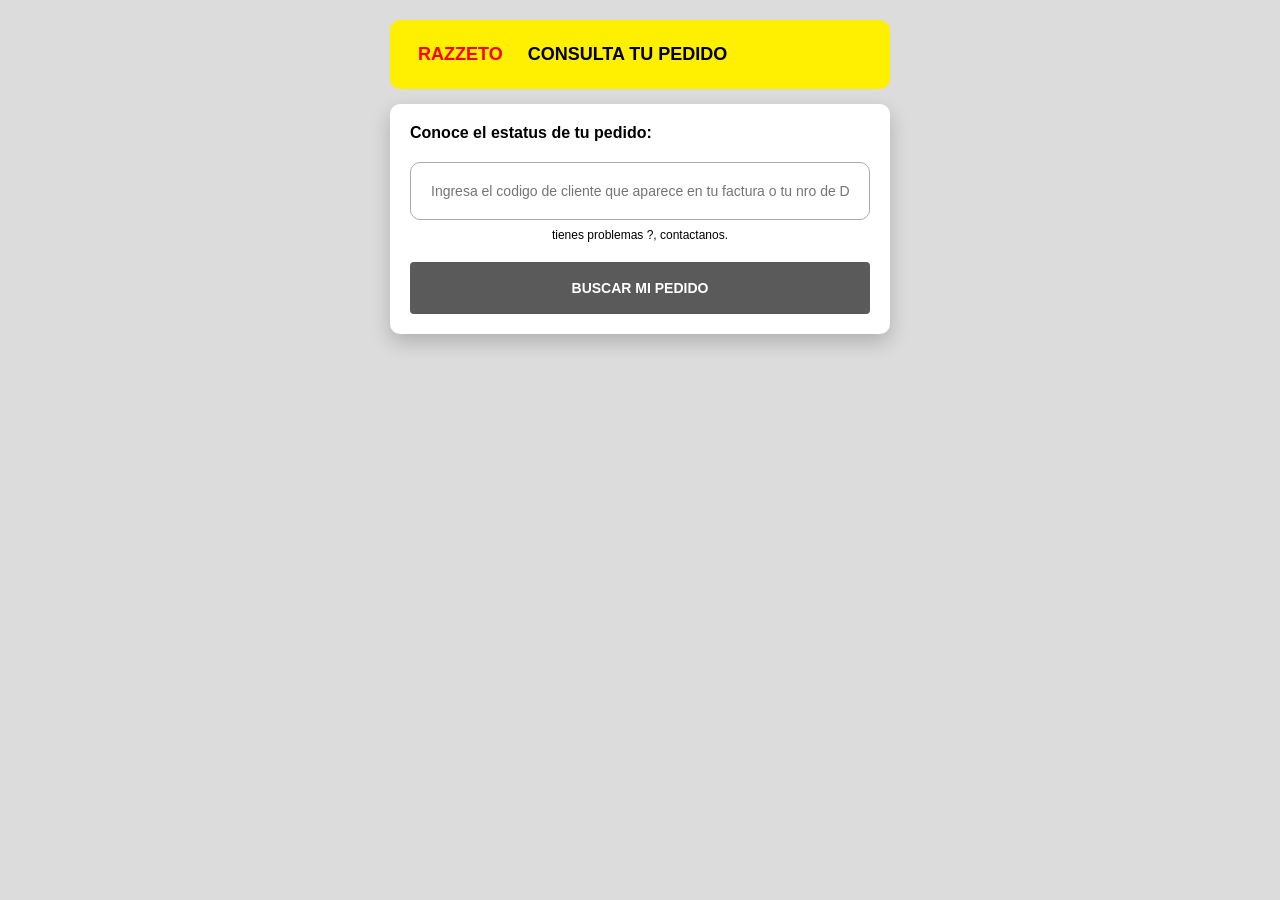
==== index.html @ d53d5c05 "Update index.html" ====
<!DOCTYPE html>
<html lang="es">
<head>
<meta charset="UTF-8">
<meta name="viewport" content="width=device-width, initial-scale=1.0">
<title>Consulta tu Pedido.</title>

<style>
body {
    margin: 0;
    font-family: 'Segoe UI', sans-serif;
    background: #dcdcdc;
    display: flex;
    justify-content: center;
    padding: 20px;
}

.app {
    width: 100%;
    max-width: 500px;
}

/* 🔹 NUEVO HEADER AMARILLO */
.header-banner {
    background: #ffef00;
    padding: 18px;
    border-radius: 10px;
    font-weight: bold;
    font-size: 18px;
    display: flex;
    align-items: center;
    gap: 15px;
}
.whatsapp {
    background: #25D366;
    color: white;
    text-align: center;
    font-weight: bold;
}
.header-banner span {
    background: #ffef00;
    color: red;
    font-weight: bold;
    padding: 6px 10px;
}

.card {
    background: white;
    border-radius: 10px;
    padding: 20px;
    margin-top: 15px;
    box-shadow: 0 8px 20px rgba(0,0,0,0.2);
}

h2 {
    text-align: center;
    color: black;
}

input {
    width: 100%;
    padding: 20px;
    border-radius: 10px;
    border: 1px solid #aaa;
    font-size: 14px;
    margin-top: 10px;
    text-align: center;
    box-sizing: border-box;   /* 👈 ESTA ES LA CLAVE */
}
.camion-animado {
    font-size: 14px;
    margin-top: 10px;
    animation: moverCamion 2s linear infinite;
}

@keyframes moverCamion {
    0% { transform: translateX(-20px); }
    50% { transform: translateX(20px); }
    100% { transform: translateX(-20px); }
}

button {
    width: 100%;
    padding: 18px;
    border-radius: 4px;
    border: none;
    font-size: 14px;
    font-weight: bold;
    margin-top: 20px;
    cursor: pointer;
}

.btn-primary {
    background: #5a5a5a;
    color: white;
}

.btn-primary:hover {
    background: #2a2c2b;
}

.cuenta-item {
    font-size: 11px;
    margin-bottom: 10px;
    line-height: 1.4;
}

.qr-pequeno img {
    width: 170px;
    max-width: 100%;
    display: block;
    margin: 10px auto;
}

.copiar-mini {
    font-size: 11px;
    cursor: pointer;
    margin-left: 6px;
    color: #0b3d91;
}

.total {
    font-size: 14px;
    font-weight: bold;
    margin-top: 10px;
    color: #061f4a;
}

.whatsapp {
    background: #25D366;
    color: white;
    text-align: center;
}

.qr img {
    width: 180px;
    display: block;
    margin: 10px auto;
}

    * {
    box-sizing: border-box;
}
    
</style>
</head>

<body>

<div class="app">

<!-- 🔹 NUEVO ENCABEZADO -->
<div class="header-banner">
    <span>RAZZETO</span>
    CONSULTA TU PEDIDO
</div>

<div class="card">
    <div style="margin-bottom:10px; font-weight:600;">
        Conoce el estatus de tu pedido:
    </div>

    <input type="text" id="codigoCliente" placeholder="Ingresa el codigo de cliente que aparece en tu factura o tu nro de Documento RUC/DNI">

    <div style="font-size:12px; margin-top:8px; text-align:center;">
        tienes problemas ?, contactanos.
    </div>

    <button class="btn-primary" onclick="buscarCliente()">
        BUSCAR MI PEDIDO
    </button>
</div>

<div id="resultado"></div>

</div>

<script>

/* 🔹 TODO TU JS ORIGINAL EXACTAMENTE IGUAL (NO MODIFICADO) */

let pedidos = [];

fetch("pedidos.json")
  .then(response => response.json())
  .then(data => {
      pedidos = data.map(pedido => {
          const obj = {};
          for (let key in pedido) {
              obj[key.trim()] = pedido[key];
          }
          return obj;
      });
  })
  .catch(error => console.error("Error cargando JSON:", error));

function copiarTexto(texto) {
    navigator.clipboard.writeText(texto);
}



/* ⚠️ AQUÍ CONTINÚA TODO TU JS EXACTAMENTE IGUAL
NO LO MODIFIQUÉ NI ELIMINÉ NADA */

function buscarCliente() {

  



    const codigo = document.getElementById("codigoCliente").value.trim();
    const resultado = document.getElementById("resultado");
    resultado.innerHTML = "";

    if (!codigo) {
        alert("Ingrese su código.");
        return;
    }

// 🔹 Buscar por código o por documento
const pedidosCliente = pedidos.filter(p => {

    const codigoCliente = String(p["CODIGO.CLIENTE"] || "").trim();
    const documento = String(p["documento"] || "").trim();

    return codigoCliente === codigo || documento === codigo;
});

    if (pedidosCliente.length === 0) {
        resultado.innerHTML = `<div class="card">No se encontró pedido programado para hoy.</div>`;
        return;
    }

    const cliente = pedidosCliente[0];
// 🔹 AGREGADO PARA VISUAL DE ESTATUS DE PEDIDO, AQUI CAMBIAR EL NOMBRE DEL CAMPO
  let estadoHTML = "";
const estado = (cliente["FechaPedido"] || "").trim();

if (estado) {

    if (estado === "⚫Pendiente") {
        estadoHTML = `
        <div class="card" style="background:#e8f5e9; text-align:center;">
            <div style="font-weight:bold; color:#2e7d32; font-size:11px;">
                🚚 TU PEDIDO ESTA EN CAMINO
            
            <div class="camion-animado">🚛</div>
            </div>
        </div>
        `;
    } else {
        estadoHTML = `
        <div class="card" style="background:#f3f4f6; text-align:center;">
            <div style="font-weight:bold; font-size:11px;">
                ${estado}
            </div>
        </div>
        `;
    }

}





    
    // 🔹 AGRUPAR POR tipo
    const grupos = {};
    pedidosCliente.forEach(item => {
        const tipo = item["tipo"] || "PRODUCTOS";  // ← corrección aquí
        if (!grupos[tipo]) grupos[tipo] = [];
        grupos[tipo].push(item);
    });

    let subtotal = 0;
    let detalleHTML = "";

    for (const tipo in grupos) {

        detalleHTML += `
        <div class="card">
            <h4 style="margin-bottom:3px; color:#0b3d91;">${tipo}</h4>
        `;
///////////////////////////////////////////////////////////////////////////////////////////////////////

// 🔹 Separar normales y bonificación dentro del tipo
const normales = [];
const bonificacion = [];

grupos[tipo].forEach(item => {
    const descripcion = (item["Descripcion"] || "").toLowerCase();

    if (descripcion.includes("acti")) {
        bonificacion.push(item);
    } else {
        normales.push(item);
    }
});


// 🔹 Primero mostrar normales
normales.forEach(item => {

    const monto = Number(item["Monto"]) || 0;
    const precio = Number(item["precio"]) || 0;
    subtotal += monto / 1.18 ;

    detalleHTML += `
        <div style="
            border:1px solid #eee;
            border-radius:12px;
            padding:08px;
            margin-bottom:08px;
            background:#f9f9f9;
            font-size:11px;
        ">

<div style="font-weight:bold; color:#0b3d91; margin-bottom:5px;">
    ${item["SKU"] || "-"} :: ${item["Descripcion"] || "-"}
</div>
                
<div style="display:grid; grid-template-columns: auto 1fr auto 1fr; gap:4px 10px;">

    <strong>Medida:</strong>
    <span>${item["unidad"] || "-"}</span>

    <strong>Cantidad:</strong>
    <span>${item["Unidades Programadas"] || "-"}</span>

    <strong>Valor:</strong>
    <span>S/ ${precio.toFixed(2)}</span>

    <strong>Precio Total:</strong>
    <span style="font-weight:bold; color:#0b3d91;">
        S/ ${(precio * (item["Unidades Programadas"] || 0)).toFixed(2)}
    </span>

</div>

        </div>
    `;
});


// 🔹 Luego sección Bonificación (solo si existe)
if (bonificacion.length > 0) {

    detalleHTML += `
        <div style="
            margin-top:10px;
            margin-bottom:4px;
            font-weight:bold;
            color:#b26a00;
            display:flex;
            align-items:center;
            gap:8px;
            font-size:11px;
        ">
            ⚠ Bonificación
        </div>
    `;

    bonificacion.forEach(item => {

        const monto = Number(item["Monto"]) || 0;
        const precio = Number(item["precio"]) || 0;
        subtotal += monto;

        detalleHTML += `
            <div style="
                border:1px solid #f5c27a;
                border-radius:12px;
                padding:12px;
                margin-bottom:10px;
                background:#fff4e5;
                font-size:11px;
            ">

<div style="font-weight:bold; color:#b26a00; margin-bottom:8px;">
    ${item["SKU"] || "-"} :: ${item["Descripcion"] || "-"}
</div>
                
<div style="display:grid; grid-template-columns: auto 1fr auto 1fr; gap:6px 15px;">

    <strong>Medida:</strong>
    <span>${item["unidad"] || "-"}</span>

    <strong>Cantidad:</strong>
    <span>${item["Unidades Programadas"] || "-"}</span>

    <strong>Valor:</strong>
    <span>S/ ${precio.toFixed(2)}</span>

    <strong>Precio Total:</strong>
    <span style="font-weight:bold; color:#b26a00;">
        S/ ${(precio * 1.18 * (item["Unidades Programadas"] || 0)).toFixed(2)}
    </span>

</div>

            </div>
        `;
    });
}

        
            
    
            ;

        detalleHTML += `</div>`;
    }

    const igv = subtotal * 0.18;
    const total = subtotal + igv;

    const mensajeWA = encodeURIComponent(
        `Hola, soy el cliente ${cliente["NOMBRE.CLIENTE"] || "-"} con codigo ${codigo} y tengo una consulta sobre mi pedido.`
    );

    // 🔹 Mostrar información del cliente y detalle
    resultado.innerHTML = `


    
<div class="card" style="padding:6px 8px; line-height:1.2; background: #f5f8fb;">
  <div style="display: flex; justify-content: space-between; align-items: center; margin-bottom: 6px;">
    <h3 style="color:#0b3d91; font-size:14px; font-weight:600; margin: 5;">
      ${cliente["NOMBRE.CLIENTE"] || "-"}
    </h3>
    <div style="font-size:13px; color:#333; font-weight: 600;">
      🆔 ${cliente["CODIGO.CLIENTE"] || "-"}
    </div>
  </div>

  <div style="display:flex; flex-wrap:wrap; gap:6px 12px; font-size:11px; color:#333;">
    <div style="flex: 1 1 45%; background:#f5f8fb; padding:4px 6px; border-radius:6px;">
     <strong>🧾 Repartidor:</strong> ${cliente["LIQUIDADOR"] || "-"}
    </div>

    <div style="flex: 1 1 45%; background:#f5f8fb; padding:4px 6px; border-radius:6px;">
            <strong>🚚 Vehículo:</strong> ${cliente["VEHICULO"] || "-"}
    </div>

    <div style="flex: 1 1 45%; background:#f5f8fb; padding:4px 6px; border-radius:6px;">
      <strong>📞 Contacto:</strong> ${cliente["NROS DE CONTACTO"] || "-"}
    </div>

    
  </div>
</div>

${estadoHTML}

        ${detalleHTML}

<div class="card" style="padding:12px 16px;">
  <div style="display:flex; justify-content: space-between; font-size: 12px; color: #333; margin-bottom: 8px;">
    <div>Subtotal: S/ ${subtotal.toFixed(2)}</div>
    <div>IGV (18%): S/ ${igv.toFixed(2)}</div>
  </div>
  <div class="total" style="font-size: 14px; font-weight: bold; color: #0b3d91;">
    Total a pagar: S/ ${total.toFixed(2)}
  </div>
</div>



<div class="card">
    <h3 style="margin-top:0; color:#0b3d91;">💳 Medios de Pago</h3>

    <div class="cuenta-item">
        <strong>RUC:</strong> 20132381624
    </div>

    <div class="cuenta-item">
        <strong>BBVA (S/)</strong><br>
        Cuenta: 249-04-0100004830 
        <span class="copiar-mini" onclick="copiarTexto('249-04-0100004830')">📋</span><br>
        Recaudo (fuera de Trujillo) – Código: 5616
    </div>

    <div class="cuenta-item">
        <strong>BCP (S/)</strong><br>
        Cuenta: 570-0060652-0-20 
        <span class="copiar-mini" onclick="copiarTexto('570-0060652-0-20')">📋</span><br>
        Recaudo (fuera de Trujillo): 380-2505561-0-79 
        <span class="copiar-mini" onclick="copiarTexto('380-2505561-0-79')">📋</span><br>
        Indicar código en agentes: 21982
    </div>

    <div class="cuenta-item">
        <strong>Scotiabank (S/)</strong><br>
        Cuenta: 000-0102563 
        <span class="copiar-mini" onclick="copiarTexto('000-0102563')">📋</span><br>
        Recaudo (fuera de Trujillo): Solo indicar cuenta de recaudo
    </div>

    <div class="cuenta-item">
        <strong>Interbank (S/)</strong><br>
        Cuenta: 600-3000378477 
        <span class="copiar-mini" onclick="copiarTexto('600-3000378477')">📋</span>
    </div>

    <div class="cuenta-item">
        <strong>Banco de la Nación (S/)</strong><br>
        Cuenta: 00-741-797623 
        <span class="copiar-mini" onclick="copiarTexto('00-741-797623')">📋</span>
    </div>

    <div class="cuenta-item">
        <strong>Caja Trujillo (S/)</strong><br>
        Cuenta: 000133281001 
        <span class="copiar-mini" onclick="copiarTexto('000133281001')">📋</span>
    </div>

    <div class="cuenta-item" style="background:#f3e8ff; padding:8px; border-radius:8px;">
        <strong>Yape:</strong> YUGOCORP Trujillo<br>
        Celular Yape: 949 376 130 
        <span class="copiar-mini" onclick="copiarTexto('949376130')">📋</span>
    </div>
    
<div class="qr-pequeno">
    <strong style="display:block; text-align:center;">Scannea el QR</strong>
    <img src="YAPEQRYUGOCORP.png" alt="QR Yape">
</div>


    <div style="font-size:12px; color:#666; margin-top:8px;">
        📌 Agradecemos enviar constancia de pago una vez realizada la operación.
    </div>
</div>



        <div class="card">
            <div style="font-size:12px; color:#666; margin-top:8px;">
         Tienes alguna consulta, enviar tus constancias de deposito, subir un reclamo?.
    </div>
    
<button class="whatsapp" 
    onclick="window.open('https://wa.me/51996639020?text=${mensajeWA}','_blank')">
    💬 Contactar por WhatsApp
</button>

        </div>
    `;
}

</script>



</body>
</html>
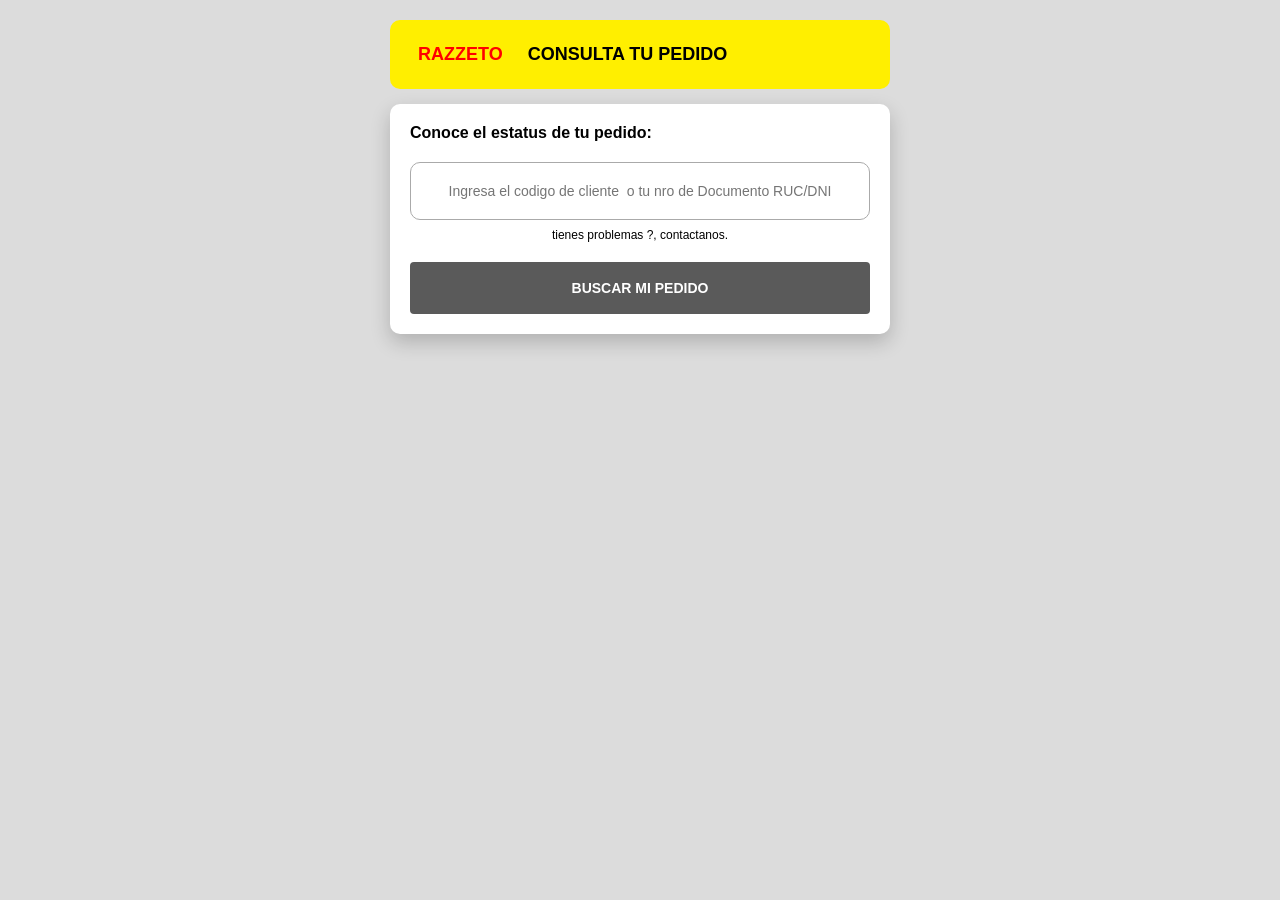
==== commit e7d95ca6: "Update index.html" ====
--- a/index.html
+++ b/index.html
@@ -160,7 +160,7 @@
         Conoce el estatus de tu pedido:
     </div>
 
-    <input type="text" id="codigoCliente" placeholder="Ingresa el codigo de cliente que aparece en tu factura o tu nro de Documento RUC/DNI">
+    <input type="text" id="codigoCliente" placeholder="Ingresa el codigo de cliente  o tu nro de Documento RUC/DNI">
 
     <div style="font-size:12px; margin-top:8px; text-align:center;">
         tienes problemas ?, contactanos.
@@ -303,8 +303,8 @@
 // 🔹 Primero mostrar normales
 normales.forEach(item => {
 
-    const monto = Number(item["Monto"]) || 0;
-    const precio = Number(item["precio"]) || 0;
+    const monto = Number(item["Monto"])*1.18 || 0;
+    const precio = Number(item["precio"])*1.18 || 0;
     subtotal += monto / 1.18 ;
 
     detalleHTML += `
@@ -364,8 +364,8 @@
 
     bonificacion.forEach(item => {
 
-        const monto = Number(item["Monto"]) || 0;
-        const precio = Number(item["precio"]) || 0;
+        const monto = Number(item["Monto"])*1.18 || 0;
+        const precio = Number(item["precio"])*1.18 || 0;
         subtotal += monto;
 
         detalleHTML += `
@@ -557,3 +557,5 @@
 </html>
 
 
+
+
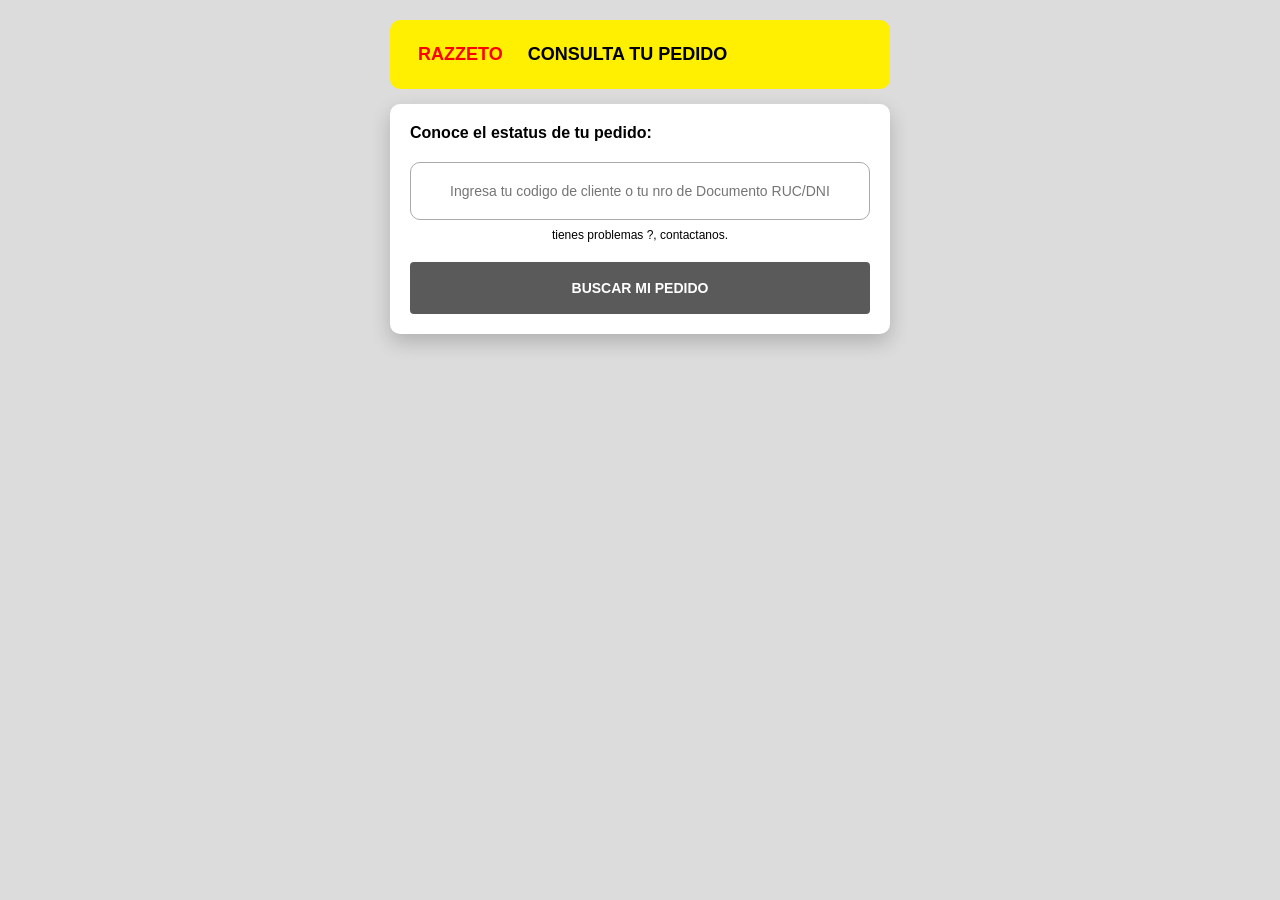
==== commit 6b7db192: "Update index.html" ====
--- a/index.html
+++ b/index.html
@@ -160,7 +160,7 @@
         Conoce el estatus de tu pedido:
     </div>
 
-    <input type="text" id="codigoCliente" placeholder="Ingresa el codigo de cliente  o tu nro de Documento RUC/DNI">
+    <input type="text" id="codigoCliente" placeholder="Ingresa tu codigo de cliente o tu nro de Documento RUC/DNI">
 
     <div style="font-size:12px; margin-top:8px; text-align:center;">
         tienes problemas ?, contactanos.
@@ -303,7 +303,7 @@
 // 🔹 Primero mostrar normales
 normales.forEach(item => {
 
-    const monto = Number(item["Monto"])*1.18 || 0;
+    const monto = Number(item["Monto"]) || 0;
     const precio = Number(item["precio"])*1.18 || 0;
     subtotal += monto / 1.18 ;
 
@@ -364,9 +364,9 @@
 
     bonificacion.forEach(item => {
 
-        const monto = Number(item["Monto"])*1.18 || 0;
+        const monto = Number(item["Monto"]) || 0;
         const precio = Number(item["precio"])*1.18 || 0;
-        subtotal += monto;
+        subtotal += monto/1.18;
 
         detalleHTML += `
             <div style="
@@ -559,3 +559,5 @@
 
 
 
+
+
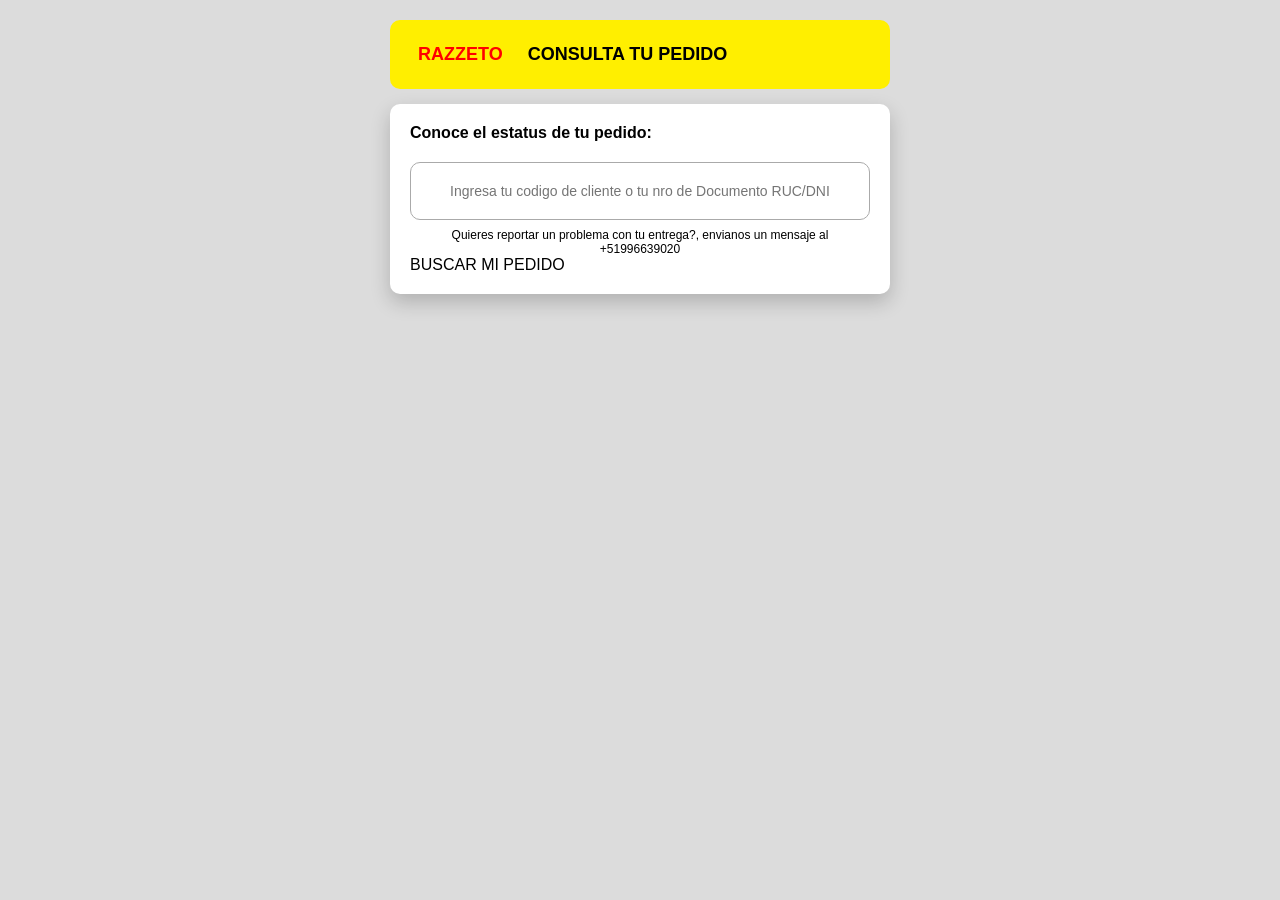
==== commit 7feeee32: "Update index.html" ====
--- a/index.html
+++ b/index.html
@@ -163,8 +163,8 @@
     <input type="text" id="codigoCliente" placeholder="Ingresa tu codigo de cliente o tu nro de Documento RUC/DNI">
 
     <div style="font-size:12px; margin-top:8px; text-align:center;">
-        tienes problemas ?, contactanos.
-    </div>
+        Quieres reportar un problema con tu entrega?, envianos un mensaje al +51996639020
+    </div
 
     <button class="btn-primary" onclick="buscarCliente()">
         BUSCAR MI PEDIDO
@@ -437,7 +437,7 @@
 
   <div style="display:flex; flex-wrap:wrap; gap:6px 12px; font-size:11px; color:#333;">
     <div style="flex: 1 1 45%; background:#f5f8fb; padding:4px 6px; border-radius:6px;">
-     <strong>🧾 Repartidor:</strong> ${cliente["LIQUIDADOR"] || "-"}
+     <strong>🧾 Repartidor:</strong> ${cliente["CONDUCTOR"] || "-"}
     </div>
 
     <div style="flex: 1 1 45%; background:#f5f8fb; padding:4px 6px; border-radius:6px;">
@@ -561,3 +561,5 @@
 
 
 
+
+
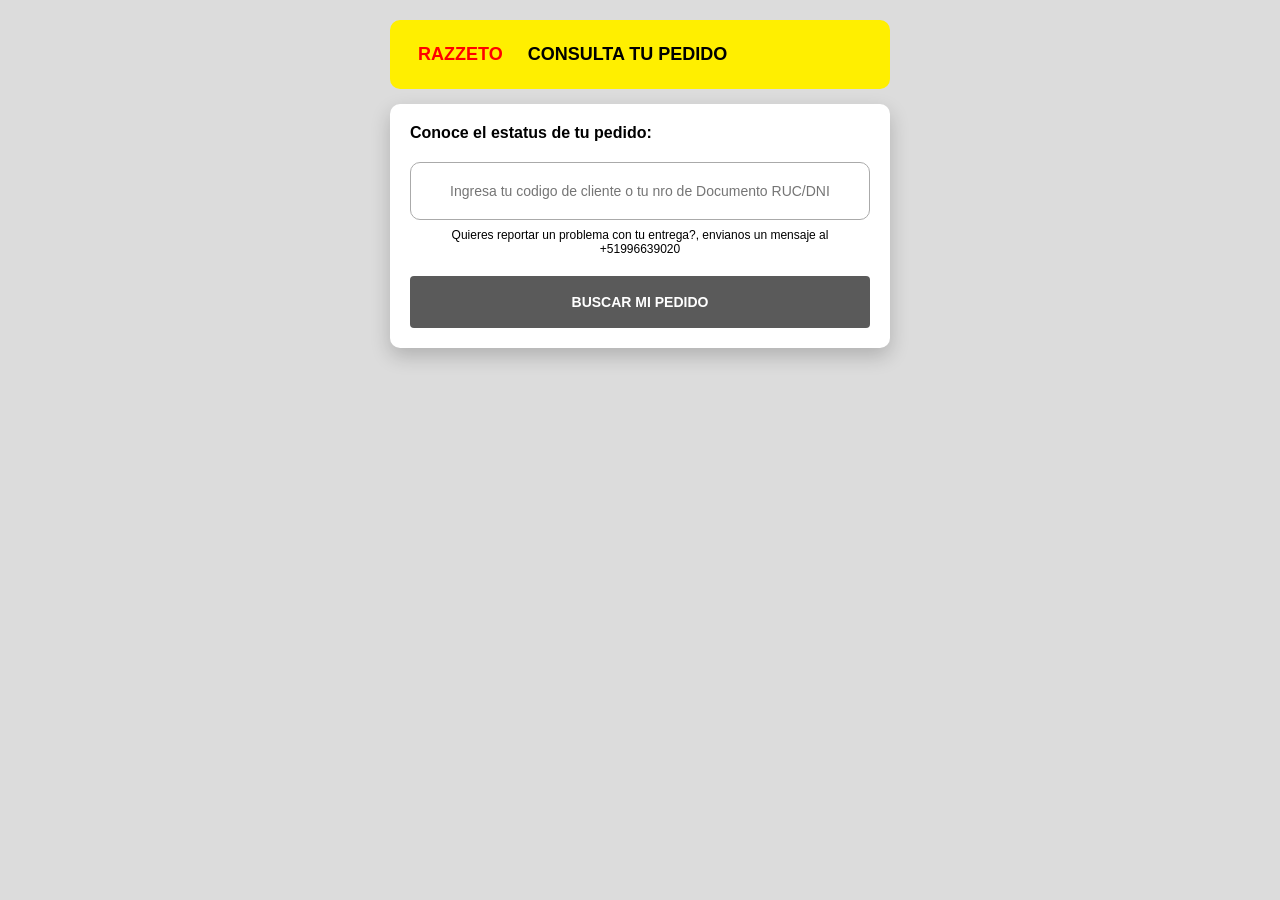
==== commit ce312bc2: "Update index.html" ====
--- a/index.html
+++ b/index.html
@@ -164,7 +164,7 @@
 
     <div style="font-size:12px; margin-top:8px; text-align:center;">
         Quieres reportar un problema con tu entrega?, envianos un mensaje al +51996639020
-    </div
+    </div>
 
     <button class="btn-primary" onclick="buscarCliente()">
         BUSCAR MI PEDIDO
@@ -563,3 +563,4 @@
 
 
 
+
